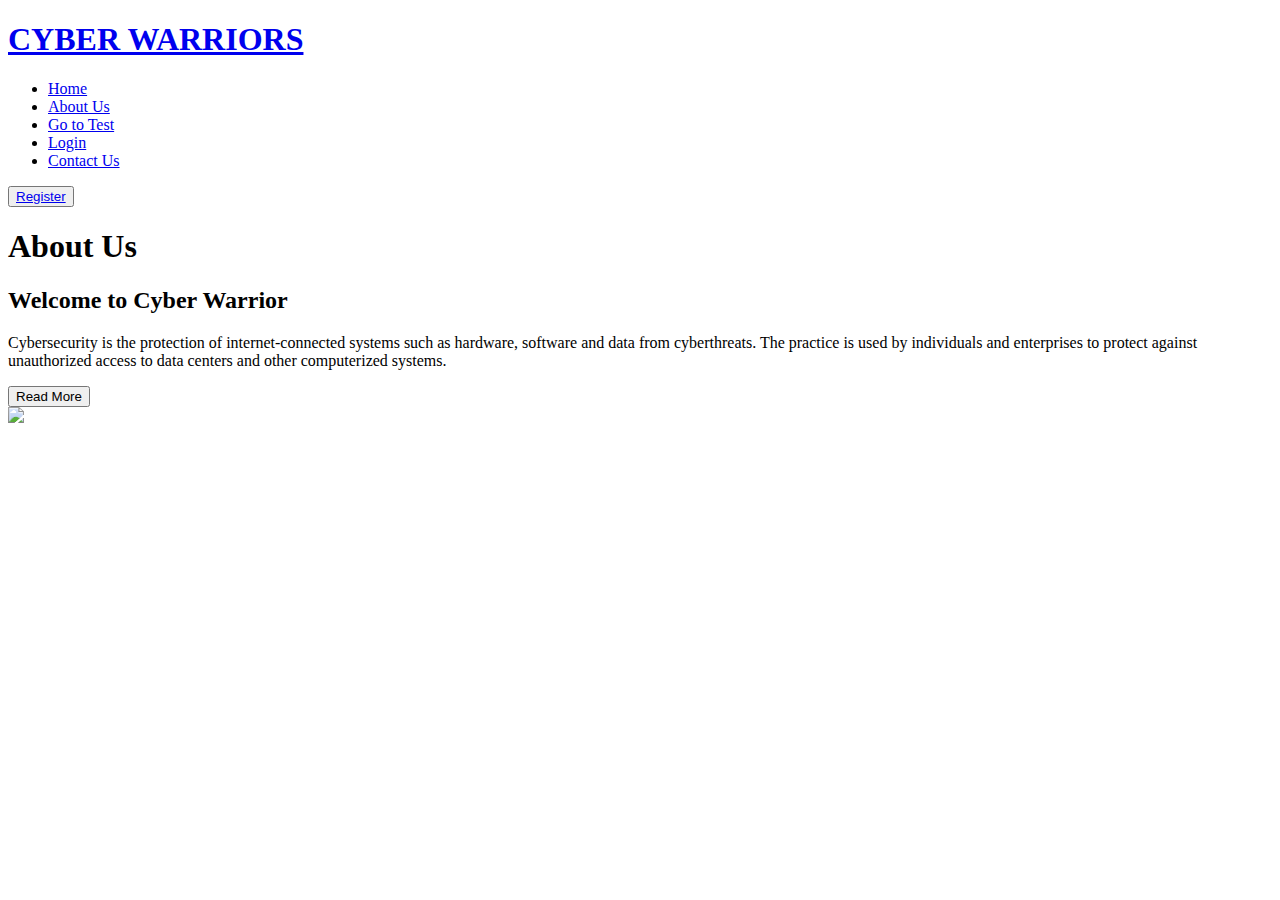
==== about.html @ 187944cb "changes" ====
<!DOCTYPE html>
<html lang="en">
<head>
    <meta charset="UTF-8">
    <meta name="viewport" content="width=device-width, initial-scale=1.0">
    <title>About us</title>
    <link rel="stylesheet" href="about.css">
</head>
<body>

    <header id="header">
        <nav class="container">
          <div class="right">
            <h1 class="logo"><a href="./index.html">CYBER WARRIORS</a></h1>
          </div>
          <div class="left">
            <ul>
              <li><a href="./index.html">Home</a></li>
              <li><a href="about.html">About Us</a></li>
              <li><a href="exampage.html">Go to Test</a></li>
              <li><a href="./login.html">Login</a></li>
              <li><a href="./contact.html">Contact Us</a></li>
    
            </ul>
    
          </div>
          <div class="btomj">
            <li><button class="btn"><a href="./register.html" target="_blank">Register</a></button></li>
          </div>
         
        </nav>
      </header>


    <section class="hero">
        <div class="heading">
            <h1>About Us</h1>
        </div>
        <div class="container1">
            <div class="hero-content">
                <h2>Welcome to Cyber Warrior</h2>
                <p>Cybersecurity is the protection of internet-connected systems such as hardware, software and data from cyberthreats. The practice is used by individuals and enterprises to protect against unauthorized access to data centers and other computerized systems.</p>
                <button class="cta-button">Read More</button>
            </div>
            <div class="hero-image">
                <img src="about us-cw.webp">
            </div>
        </div>

    </section>
</body>
</html>
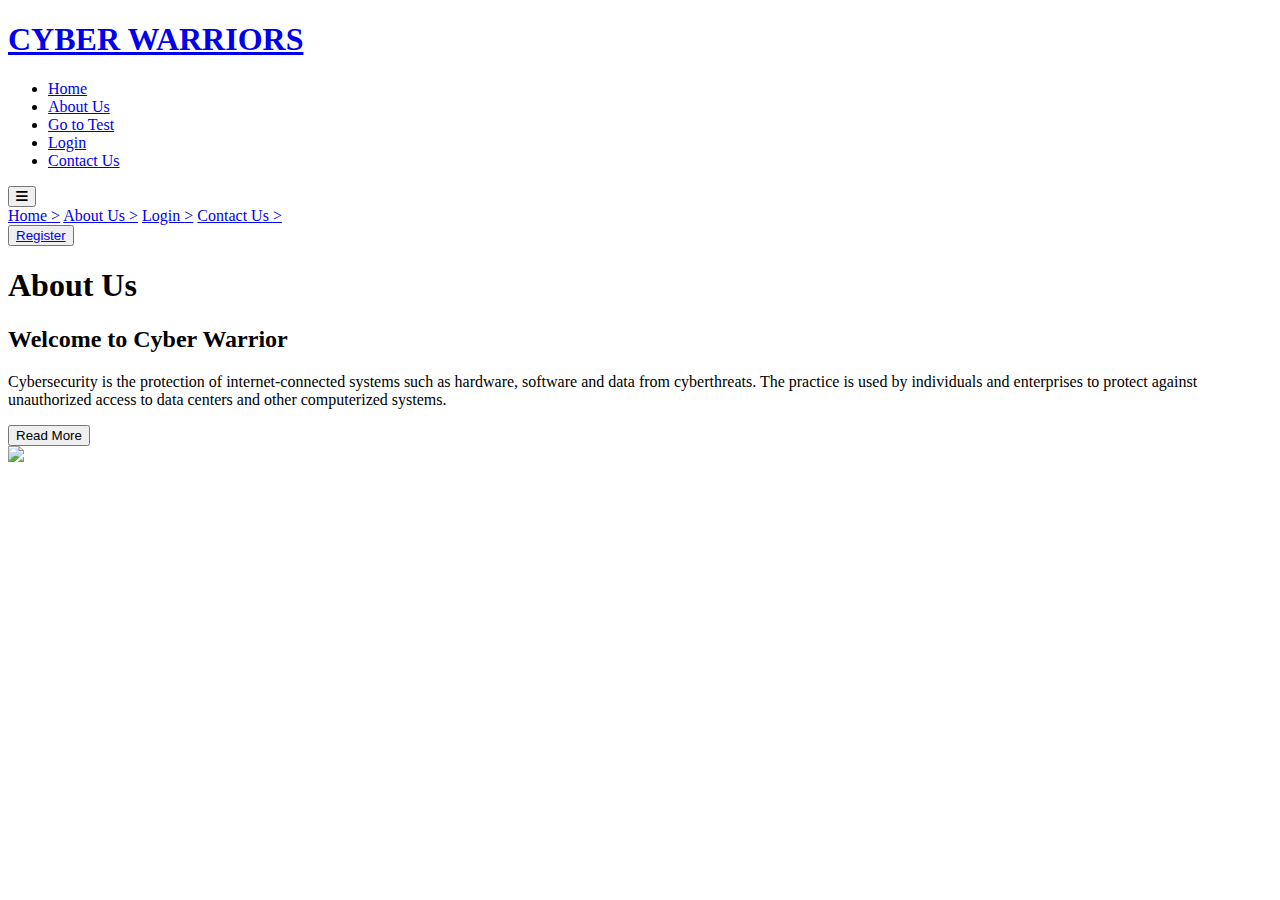
==== commit 99cf2311: "dashboard" ====
--- a/about.html
+++ b/about.html
@@ -4,7 +4,8 @@
     <meta charset="UTF-8">
     <meta name="viewport" content="width=device-width, initial-scale=1.0">
     <title>About us</title>
-    <link rel="stylesheet" href="about.css">
+    <link rel="stylesheet" href="sample.css">
+    <link rel="stylesheet" href="https://cdnjs.cloudflare.com/ajax/libs/font-awesome/6.4.2/css/all.min.css"/>
 </head>
 <body>
 
@@ -17,12 +18,22 @@
             <ul>
               <li><a href="./index.html">Home</a></li>
               <li><a href="about.html">About Us</a></li>
-              <li><a href="exampage.html">Go to Test</a></li>
+              <li><a href="#">Go to Test</a></li>
               <li><a href="./login.html">Login</a></li>
               <li><a href="./contact.html">Contact Us</a></li>
     
             </ul>
     
+          </div>
+           <div class="dropdown">
+            <button class="dropbtn" style="margin-left: 0px;"><i class="fa-solid fa-bars"></i></button>
+             <div class="dropdown-content">
+               <a href="index.html">Home <span>></span></a>               
+               <a href="about.html">About Us <span>></span></a>
+               <a href="log.html">Login <span>></span></a>
+               <a href="index.html">Contact Us <span>></span></a>
+               
+              </div>
           </div>
           <div class="btomj">
             <li><button class="btn"><a href="./register.html" target="_blank">Register</a></button></li>
@@ -49,4 +60,4 @@
 
     </section>
 </body>
-</html>+</html>
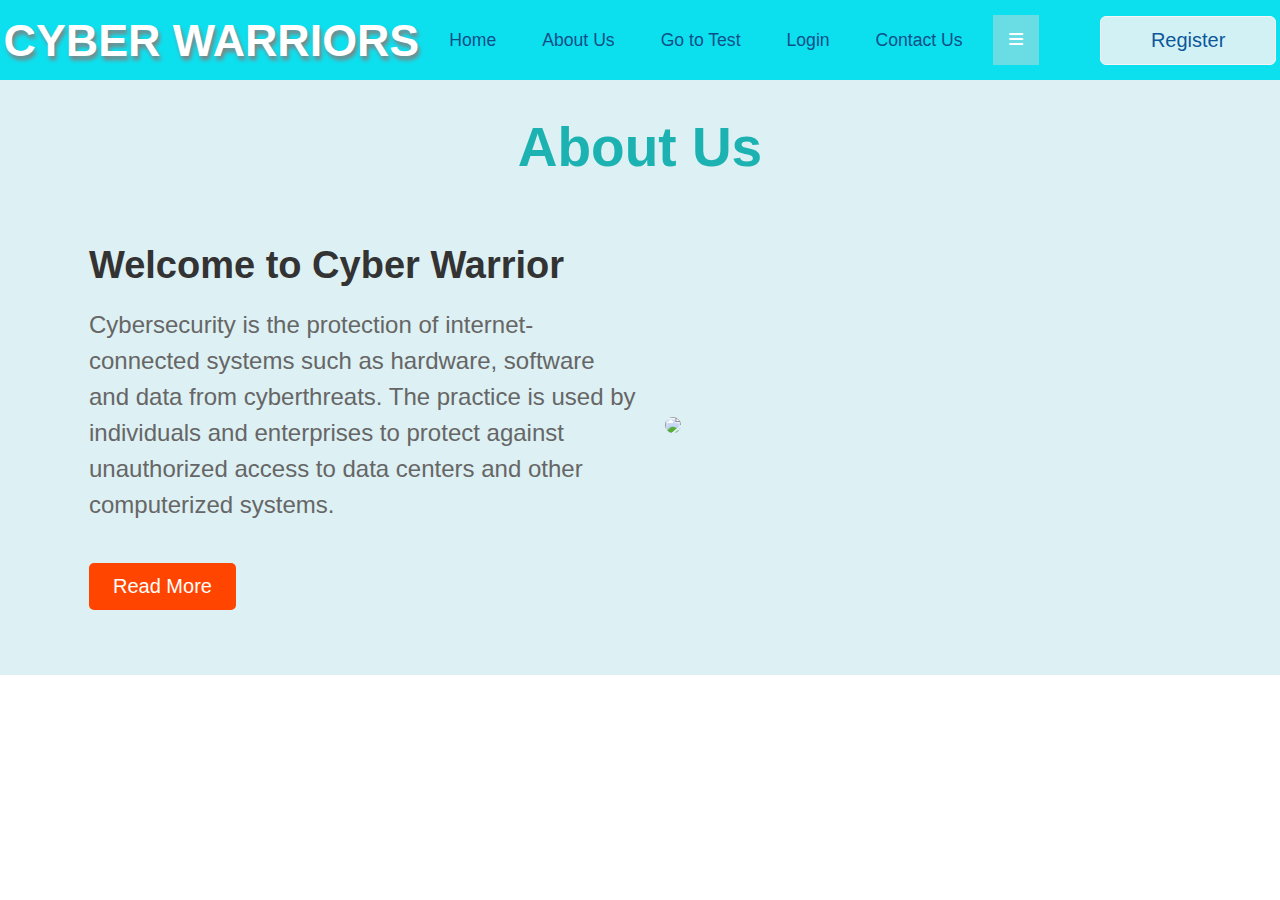
==== commit 19ac7290: "Update about.html" ====
--- a/about.html
+++ b/about.html
@@ -4,7 +4,7 @@
     <meta charset="UTF-8">
     <meta name="viewport" content="width=device-width, initial-scale=1.0">
     <title>About us</title>
-    <link rel="stylesheet" href="sample.css">
+    <link rel="stylesheet" href="about.css">
     <link rel="stylesheet" href="https://cdnjs.cloudflare.com/ajax/libs/font-awesome/6.4.2/css/all.min.css"/>
 </head>
 <body>
--- a/about.css
+++ b/about.css
@@ -0,0 +1,282 @@
+* {
+    margin: 0;
+    padding: 0;
+    box-sizing: border-box;
+    font-family: Arial, Helvetica, sans-serif;
+}
+
+/* Global Styles */
+body {
+    
+    font-family: 'Poppins', sans-serif;
+    margin: 0;
+    padding: 0;
+}
+
+.LOGOOFCYBER {
+    width: 60px;
+    height: 60px;
+}
+
+/* Navigation Bar Styles */
+nav {
+    display: flex;
+    justify-content: space-around;
+    align-items: center;
+    height: 80px;
+    background-color: rgb(12, 224, 239); 
+    width: 100%;
+}
+
+nav ul {
+    display: flex;
+    justify-content: center;
+    overflow: hidden;
+}
+
+nav ul li {
+    list-style: none;
+    margin: 0 23px;
+}
+
+.dropbtn {
+  background-color:rgb(105, 220, 228);
+  color: white;
+  padding: 16px;
+  font-size: 16px;
+  border: none;
+  cursor: pointer;
+}
+
+.dropdown {
+  position: relative;
+  display: inline-block;
+  border:none;
+  width:100px;
+}
+
+.dropdown-content {
+  display: none;
+  position: absolute;
+  background-color:white;
+  min-width: 160px;
+  box-shadow: 0px 8px 16px 0px rgba(0,0,0,0.2);
+  z-index: 1;
+}
+
+.dropdown-content a {
+  color: black;
+  padding: 12px 16px;
+  text-decoration: none;
+  display: block;
+}
+
+.dropdown-content a:hover {background-color: rgb(105, 220, 228);}
+
+.dropdown:hover .dropdown-content {
+  display: block;
+}
+
+.dropdown:hover .dropbtn {
+  background-color: rgb(105, 220, 228);
+}
+
+
+.right {
+    font-size: 1.4rem;
+    font-weight: 600;
+    text-shadow: 2px 4px 4px gray;
+    height: fit-content;
+    color: #fff;
+}
+
+.left {
+    font-size: 1.1rem;
+}
+
+.logo a {
+    color: #fff;
+    text-decoration: none;
+}
+
+nav ul li a {
+    color: rgb(15, 79, 135);
+    text-decoration: none;
+}
+
+nav ul li a:hover {
+    color: #f45106;
+}
+
+.btomj li {
+    list-style: none;
+}
+
+.btomj li a {
+    text-decoration: none;
+    color: rgb(12, 88, 155);
+    font-size: 20px;
+}
+
+/* Button Styles */
+.btn {
+    display: inline-block;
+    background: rgb(210, 241, 245);
+    border: 1px solid #f7f5f5;
+    padding: 12px 50px;
+    border-radius: 6px;
+    transition: background 0.5s;
+}
+
+.btn:hover {
+    background: rgb(138, 232, 232);
+}
+
+/* Hero Section Styles */
+.hero {
+    background-color: rgb(221, 240, 243);
+    /* background-color: #cde5e6; */
+    overflow: hidden;
+}
+
+.heading h1 {
+    color: #1db2b2;
+    font-size: 55px;
+    text-align: center;
+    margin-top: 35px;
+}
+
+.container1 {
+    display: flex;
+    justify-content: center;
+    align-items: center;
+    width: 90%;
+    margin: 65px auto;
+    /* background-color: #cde5e6; */
+    background-color: rgb(221, 240, 243);
+}
+
+.hero-content {
+    flex: 1;
+    width: 600px;
+    margin: 0px 25px;
+    animation: fadeInUp 2s ease;
+}
+
+.hero-content h2 {
+    font-size: 38px;
+    margin-bottom: 20px;
+    color: #333;
+}
+
+.hero-content p {
+    font-size: 24px;
+    margin-bottom: 40px;
+    color: #666;
+    line-height: 1.5;
+}
+
+.hero-content button {
+    display: inline-block;
+    background-color: #ff4500;
+    color: #fff;
+    padding: 12px 24px;
+    border-radius: 5px;
+    font-size: 20px;
+    border: none;
+    cursor: pointer;
+    transition: 0.3s ease;
+}
+
+.hero-content button:hover {
+    background-color: #ff6347;
+    transform: scale(1.1);
+}
+
+.hero-image {
+    flex: 1;
+    width: 600px;
+    margin: auto;
+    animation: fadeInRight 2s ease;
+}
+
+img {
+    width: 100%;
+    height: auto;
+    border-radius: 10px;
+}
+
+/* Media Query for Responsive Design */
+@media screen and (max-width: 768px) {
+    .heading h1 {
+        font-size: 45px;
+        margin-top: 30px;
+    }
+    .hero {
+        margin: 0;
+    }
+    .container {
+        width: 100%;
+        flex-direction: column;
+        margin: 0;
+        padding: 0 40px;
+    }
+    .hero-content {
+        width: 100%;
+        margin: 35px 0px;
+    }
+    .hero-content h2 {
+        font-size: 30px;
+    }
+    .hero-content p {
+        font-size: 18px;
+        margin-bottom: 20px;
+    }
+    .hero-image {
+        width: 100%;
+    }
+}
+
+@media screen and ( min-width: 200px) and (  max-width: 650px) {
+    nav {
+    flex-direction: column;
+    align-items: center;
+    height:auto;
+     width: 440px;
+    
+}
+nav ul {
+  display:none;
+  /*flex-direction: column;
+  align-items: center;
+  width: 100%;
+  background-color: rgb(105, 220, 228);*/
+}
+
+nav ul li {
+  margin: 10px 0;
+}
+}
+
+/* Keyframe Animations */
+@keyframes fadeInUp {
+    0% {
+        opacity: 0;
+        transform: translateY(50px);
+    }
+    100% {
+        opacity: 1;
+        transform: translateY(0px);
+    }
+}
+
+@keyframes fadeInRight {
+    0% {
+        opacity: 0;
+        transform: translateX(-50px);
+    }
+    100% {
+        opacity: 1;
+        transform: translateX(0px);
+    }
+}
